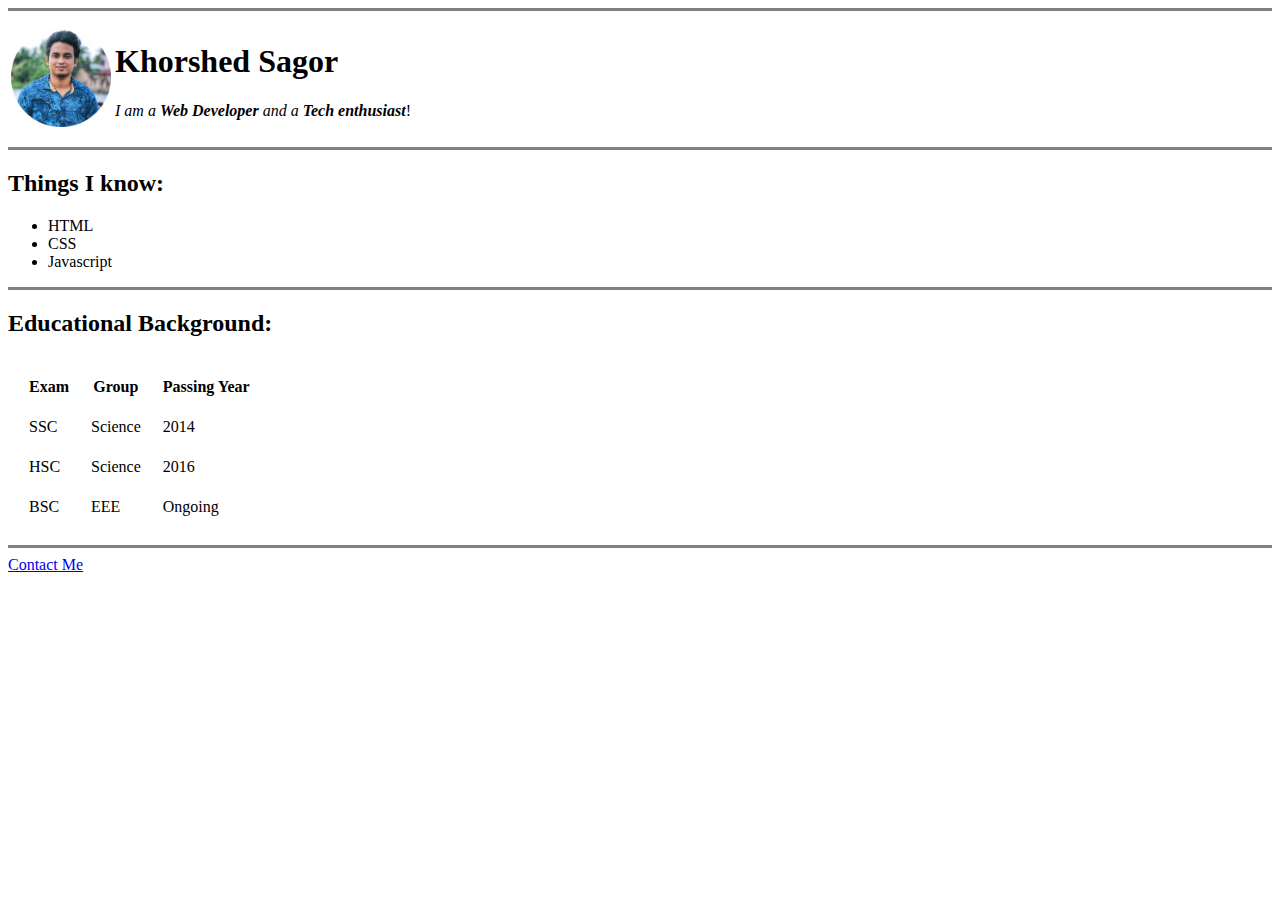
==== index.html @ 3357653d "Added My CV files" ====
<!DOCTYPE html>
<html lang="en">
<head>
				<title>Khorshed Sagor</title>
</head>
<body>
				<hr size="3" noshade>
				<table>
								<tr>
												<td><img src="circle-cropped.png" alt="my picture" height="100" width="100"></td>
												<td><h1>Khorshed Sagor</h1>
												<p><em>I am a <strong>Web Developer</strong> and a <strong>Tech enthusiast</strong></em>! </p></td>
								</tr>
				</table>
				<hr size="3" noshade>
				<h2>Things I know:</h2>
				<ul>
								<li>HTML</li>
								<li>CSS</li>
								<li>Javascript</li>
				</ul>
				<hr size="3" noshade>
				<h2>Educational Background:</h2>
				<table cellspacing="20">
								<thead>
												<tr>
																<th>Exam</th>
																<th>Group</th>
																<th>Passing Year</th>
												</tr>
										
								</thead>
								<tbody>
												<tr>
																<td>SSC</td>
																<td>Science</td>
																<td>2014</td>
												</tr>
												<tr>
																<td>HSC</td>
																<td>Science</td>
																<td>2016</td>
												</tr>
												<tr>
																<td>BSC</td>
																<td>EEE</td>
																<td>Ongoing</td>
												</tr>
												
								</tbody>
				</table>
				<hr size="3" noshade>
				<a href="contact-us.html">Contact Me</a>
</body>
</html>
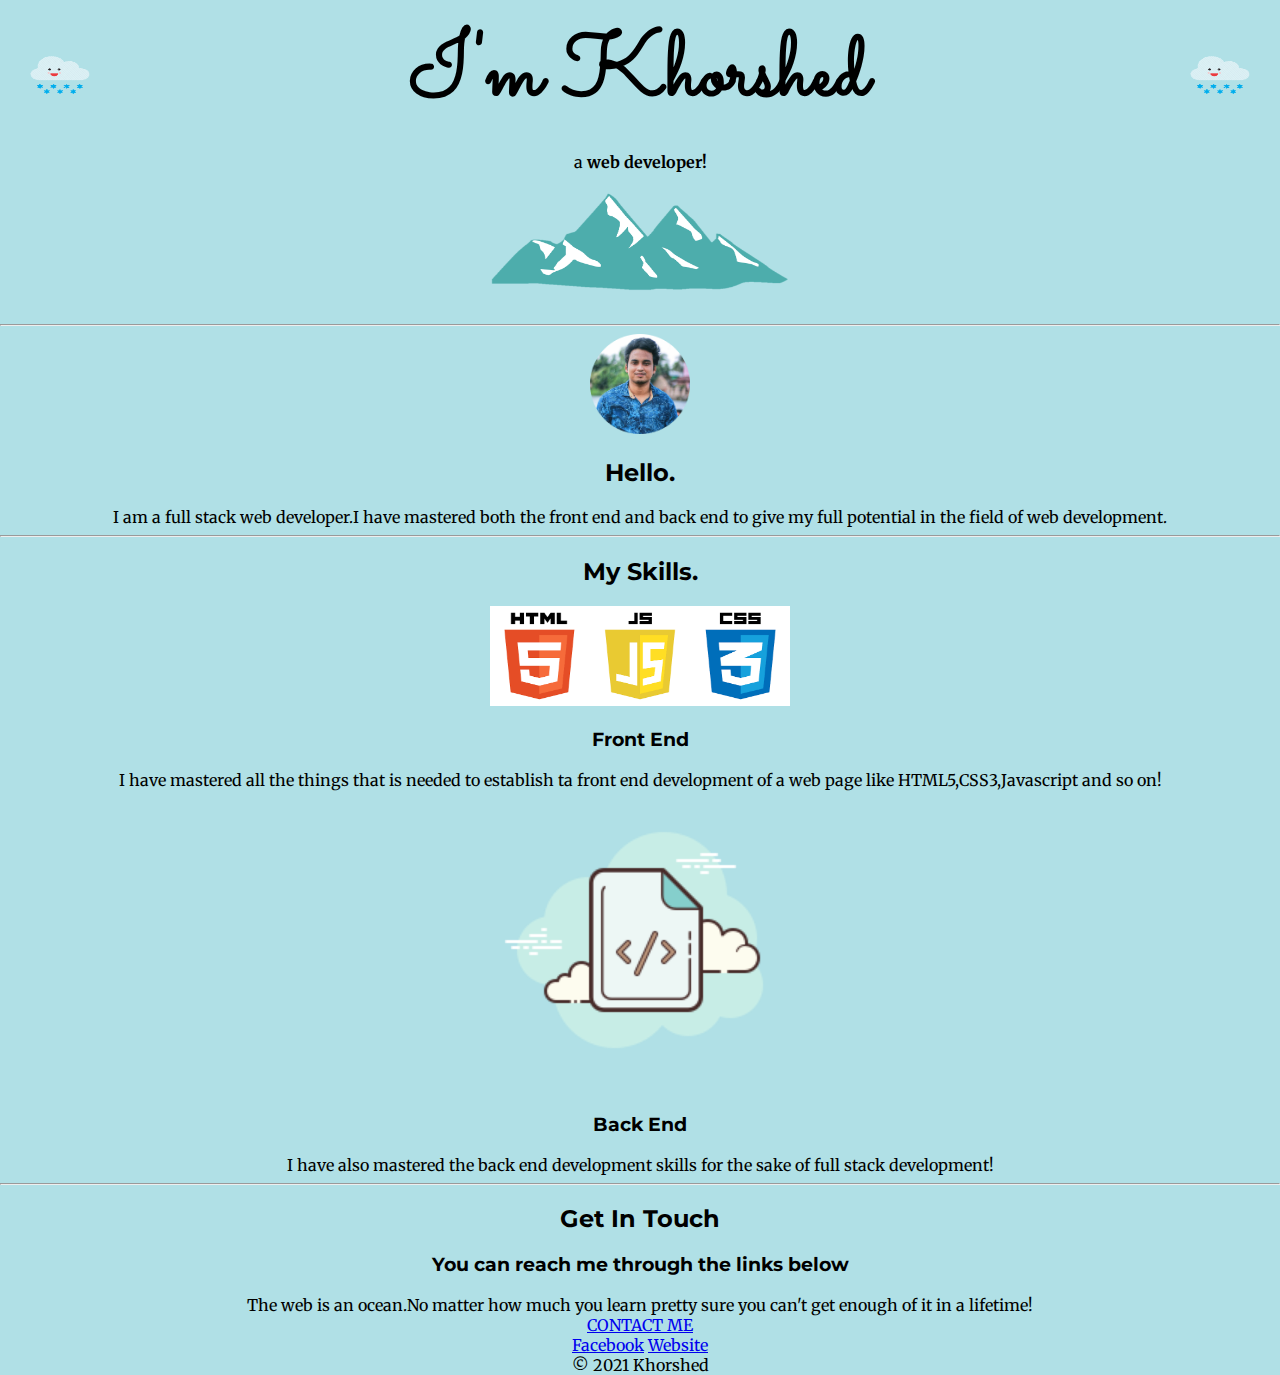
==== commit 642b7809: "Add files via upload" ====
--- a/index.html
+++ b/index.html
@@ -2,54 +2,55 @@
 <html lang="en">
 <head>
 				<title>Khorshed Sagor</title>
+				<link rel="stylesheet" href="style.css">
+				<link rel="icon" href="favicon.ico">
+				<link rel="preconnect" href="https://fonts.gstatic.com">
+<link href="https://fonts.googleapis.com/css2?family=Merriweather:wght@300&family=Montserrat&family=Sacramento&display=swap" rel="stylesheet">
 </head>
 <body>
-				<hr size="3" noshade>
-				<table>
-								<tr>
-												<td><img src="circle-cropped.png" alt="my picture" height="100" width="100"></td>
-												<td><h1>Khorshed Sagor</h1>
-												<p><em>I am a <strong>Web Developer</strong> and a <strong>Tech enthusiast</strong></em>! </p></td>
-								</tr>
-				</table>
-				<hr size="3" noshade>
-				<h2>Things I know:</h2>
-				<ul>
-								<li>HTML</li>
-								<li>CSS</li>
-								<li>Javascript</li>
-				</ul>
-				<hr size="3" noshade>
-				<h2>Educational Background:</h2>
-				<table cellspacing="20">
-								<thead>
-												<tr>
-																<th>Exam</th>
-																<th>Group</th>
-																<th>Passing Year</th>
-												</tr>
-										
-								</thead>
-								<tbody>
-												<tr>
-																<td>SSC</td>
-																<td>Science</td>
-																<td>2014</td>
-												</tr>
-												<tr>
-																<td>HSC</td>
-																<td>Science</td>
-																<td>2016</td>
-												</tr>
-												<tr>
-																<td>BSC</td>
-																<td>EEE</td>
-																<td>Ongoing</td>
-												</tr>
-												
-								</tbody>
-				</table>
-				<hr size="3" noshade>
-				<a href="contact-us.html">Contact Me</a>
+				<div class="top">
+				<img class="top-cloud" src="cloud.png" alt="cloud">
+				<h1>I'm Khorshed</h1>
+				<p>a <strong>web developer!</strong></p>
+				<img class="bottom-cloud" src="cloud.png" alt="cloud">
+				</div>
+				<img class="mountain" src="mountain.png" alt="mountain">
+				<hr>
+				<div class="middle-container">
+  <div class="profile">
+    <img class="profilepic" src="circle-cropped.png" alt="sagor">
+    <h2>Hello.</h2>
+    <p>I am a full stack web developer.I have mastered both the front end and back end to give my full potential in the field of web development.</p>
+  </div>
+  <hr>
+  <div class="skills">
+    <h2>My Skills.</h2>
+    <div class="skill-row">
+      <img class="frontend" src="frontend.png" alt="frontend">
+      <h3>Front End</h3>
+      <p>I have mastered all the things that is needed to establish ta front end development of a web page like HTML5,CSS3,Javascript and so on!</p>
+    </div>
+    <div class="skill-row">
+      <img class="backend" src="backend.png" alt="backend">
+      <h3>Back End</h3>
+      <p>I have also mastered the back end development skills for the sake of full stack development! </p>
+    </div>
+  </div>
+  <hr>
+  <div class="contact-me">
+    <h2>Get In Touch</h2>
+    <h3>You can reach me through the links below</h3>
+    <p>The web is an ocean.No matter how much you learn pretty sure you can't get enough of it in a lifetime!</p>
+    <a class="btn" href="mailto:khorshedsagor@gmail.com">CONTACT ME</a>
+  </div>
+</div>
+
+
+<div class="bottom-container">
+  <a class="footer-link" href="https://www.facebook.com/khorshed.sagor.3">Facebook</a></a>
+  <a class="footer-link" href="https://www.ksagor29.github.io/cv">Website</a>
+  <p>© 2021 Khorshed</p>
+</div>
+
 </body>
 </html>
--- a/style.css
+++ b/style.css
@@ -0,0 +1,62 @@
+				body{
+												background-color:powderblue;
+												margin:0;
+												text-align:center;
+												font-family: 'Merriweather', serif;
+								}
+				h1{
+								margin:10px;
+								font-family: 'Sacramento', cursive;
+								font-size:90px;
+														
+				}
+				h2{
+								font-family: 'Montserrat', sans-serif;
+
+				}
+				h3{
+								font-family: 'Montserrat', sans-serif;
+
+
+				}
+				img{
+												height:50px;
+											  width:100px;
+											  background-color: powderblue;
+											  }
+				.top-cloud{
+								position:absolute;
+					 			top:50px;
+					 			left:10px;
+				}
+				.bottom-cloud{
+								position:absolute;
+								right: 10px;
+								top:50px;
+								
+				}
+				p{
+								margin:0;
+				}
+				.mountain{
+								margin:20px;
+								height: 100px;
+								width: 300px;
+				}
+				.profilepic{
+								height: 100px;
+								width: 100px;
+				}
+				.frontend{
+								width: 300px;
+								height: 100px;
+				}
+				.backend{
+								width: 300px;
+								height: 300px;
+				}
+				
+				
+				
+				
+				
